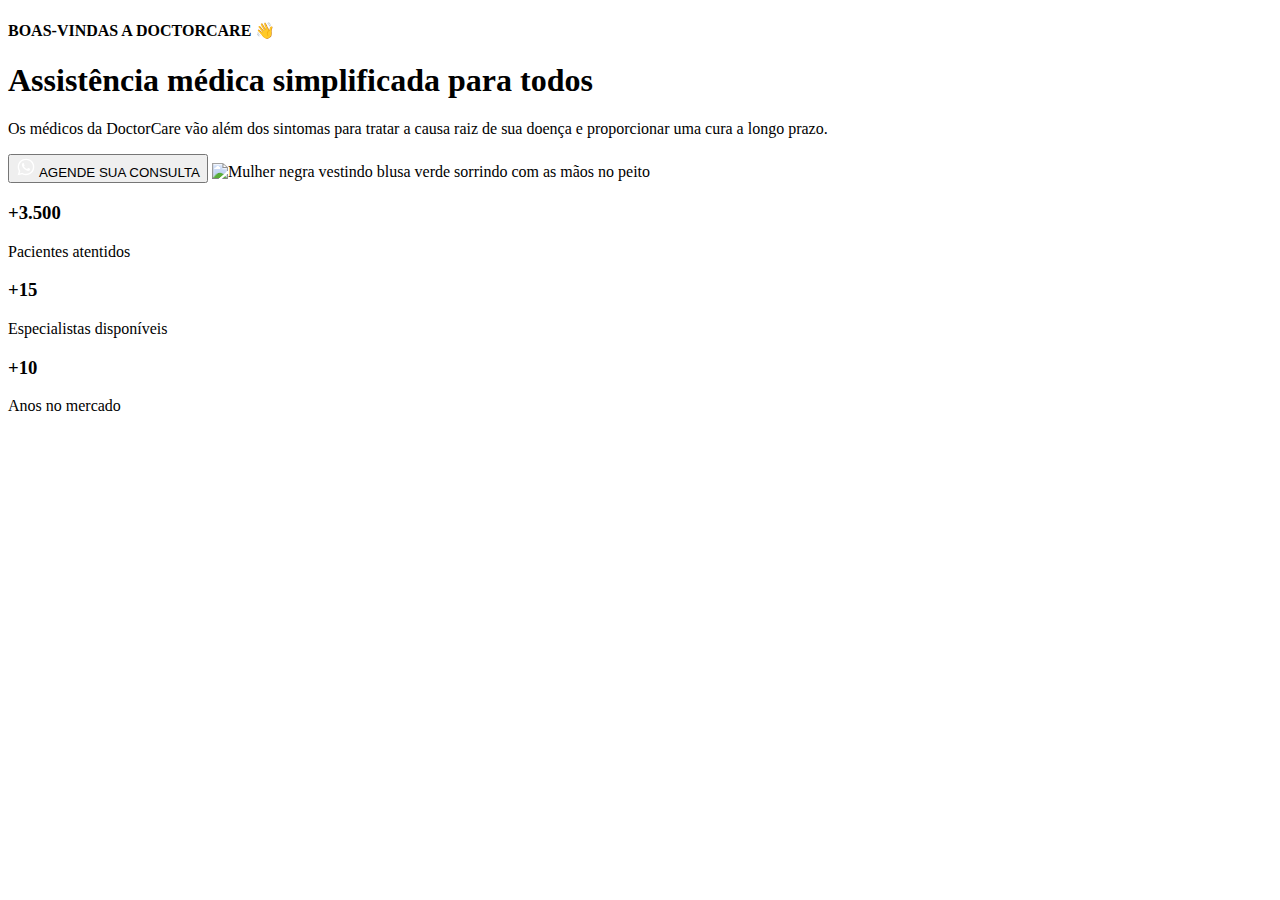
==== NLW-Return/index.html @ 65471e21 "Add files via upload" ====
<!DOCTYPE html>
<html lang="pt-br">
  <head>
    <meta charset="UTF-8">
    <meta name="viewport" content="width=device-width, initial-scale=1.0">
    <title>DoctorCare</title>
    <link rel="stylesheet" href="/style.css">

    <!--Fontes:-->
    <link rel="preconnect" href="https://fonts.googleapis.com">
    <link rel="preconnect" href="https://fonts.gstatic.com" crossorigin>
    <link href="https://fonts.googleapis.com/css2?family=DM+Sans:wght@400;700&display=swap" rel="stylesheet">
  </head>
  <body>
    <header>
      <h4>BOAS-VINDAS A DOCTORCARE 👋</h4>
    <h1>Assistência médica simplificada para todos</h1>
    <p>Os médicos da DoctorCare vão além dos sintomas para tratar a causa raiz de sua doença e proporcionar uma cura a longo prazo.</p>
    <button>
      <!--Copy/paste as >> copy as SVG:-->
      <svg width="20" height="20" viewBox="0 0 20 20" fill="none" xmlns="http://www.w3.org/2000/svg">
        <path d="M13.8337 11.6667C13.667 11.5833 12.5837 11.0833 12.417 11C12.2503 10.9167 12.0837 10.9167 11.917 11.0833C11.7503 11.25 11.417 11.75 11.2503 11.9167C11.167 12.0833 11.0003 12.0833 10.8337 12C10.2503 11.75 9.66699 11.4167 9.16699 11C8.75033 10.5833 8.33366 10.0833 8.00033 9.58334C7.91699 9.41668 8.00033 9.25001 8.08366 9.16668C8.16699 9.08334 8.25033 8.91668 8.41699 8.83334C8.50033 8.75001 8.58366 8.58334 8.58366 8.50001C8.66699 8.41668 8.66699 8.25001 8.58366 8.16668C8.50033 8.08334 8.08366 7.08334 7.91699 6.66668C7.83366 6.08334 7.66699 6.08334 7.50033 6.08334C7.41699 6.08334 7.25033 6.08334 7.08366 6.08334C6.91699 6.08334 6.66699 6.25001 6.58366 6.33334C6.08366 6.83334 5.83366 7.41668 5.83366 8.08334C5.91699 8.83334 6.16699 9.58334 6.66699 10.25C7.58366 11.5833 8.75033 12.6667 10.167 13.3333C10.5837 13.5 10.917 13.6667 11.3337 13.75C11.7503 13.9167 12.167 13.9167 12.667 13.8333C13.2503 13.75 13.7503 13.3333 14.0837 12.8333C14.2503 12.5 14.2503 12.1667 14.167 11.8333C14.167 11.8333 14.0003 11.75 13.8337 11.6667ZM15.917 4.08334C12.667 0.833344 7.41699 0.833344 4.16699 4.08334C1.50033 6.75001 1.00033 10.8333 2.83366 14.0833L1.66699 18.3333L6.08366 17.1667C7.33366 17.8333 8.66699 18.1667 10.0003 18.1667C14.5837 18.1667 18.2503 14.5 18.2503 9.91668C18.3337 7.75001 17.417 5.66668 15.917 4.08334ZM13.667 15.75C12.5837 16.4167 11.3337 16.8333 10.0003 16.8333C8.75033 16.8333 7.58366 16.5 6.50033 15.9167L6.25033 15.75L3.66699 16.4167L4.33366 13.9167L4.16699 13.6667C2.16699 10.3333 3.16699 6.16668 6.41699 4.08334C9.66699 2.00001 13.8337 3.08334 15.8337 6.25001C17.8337 9.50001 16.917 13.75 13.667 15.75Z" fill="white"/>
      </svg>
        
      AGENDE SUA CONSULTA</button>
      <img src="/Assets/Foto-pessoa-doctorCare.png" alt="Mulher negra vestindo blusa verde sorrindo com as mãos no peito">
    
      <h3>+3.500</h3>
      <p>Pacientes atentidos</p>
    
      <h3>+15</h3>
      <p>Especialistas disponíveis</p>
    
      <h3>+10</h3>
      <p>Anos no mercado</p>
    </header>
  </body>
</html>
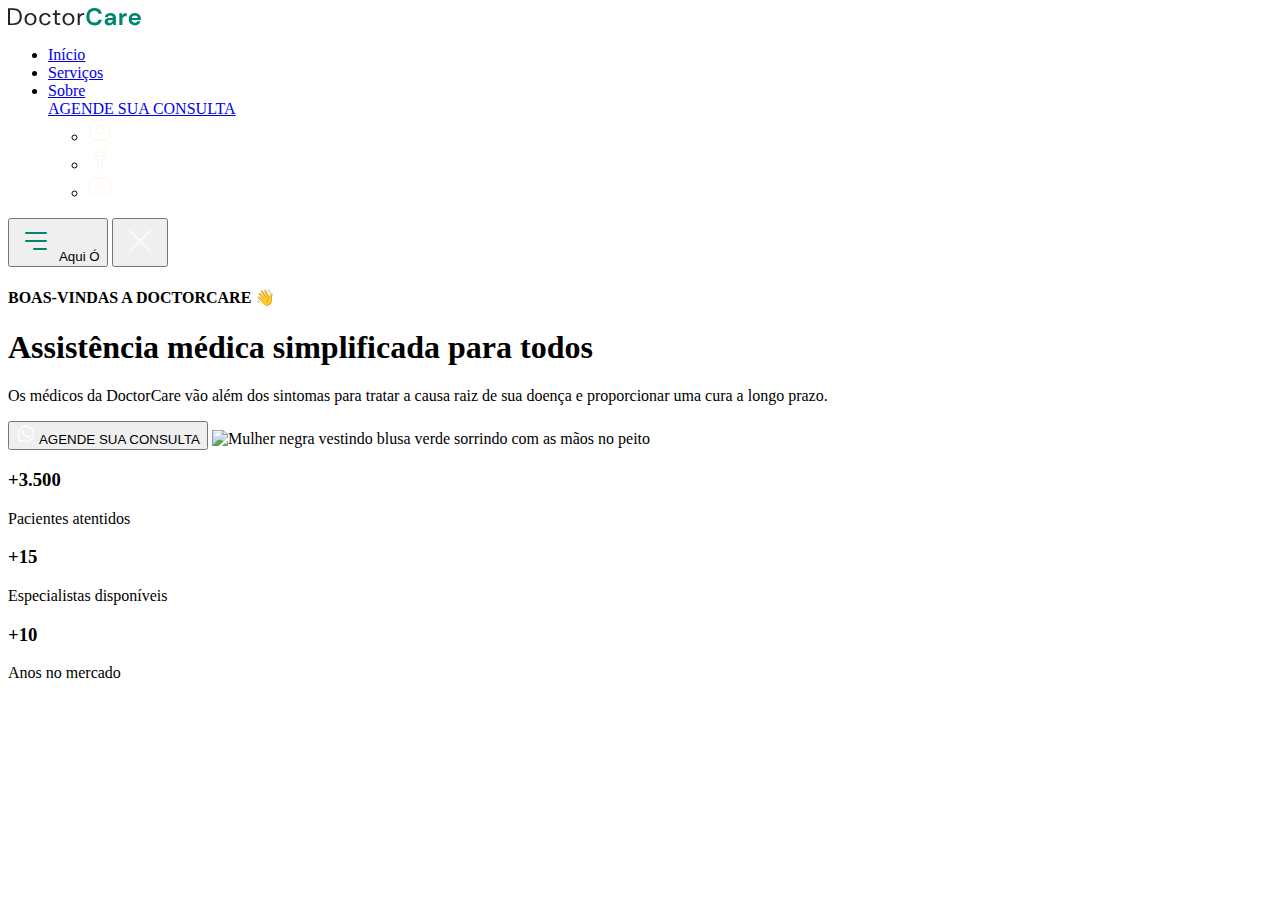
==== commit 5900e759: "Andamento com o Código HTML da aula 02" ====
--- a/NLW-Return/index.html
+++ b/NLW-Return/index.html
@@ -11,8 +11,87 @@
     <link rel="preconnect" href="https://fonts.gstatic.com" crossorigin>
     <link href="https://fonts.googleapis.com/css2?family=DM+Sans:wght@400;700&display=swap" rel="stylesheet">
   </head>
-  <body>
-    <header>
+  <body onscroll="onScroll()" class=""> <!--executa a função onScroll toda vez que é dado um scroll na página-->
+    <!--Barra de Navegação:-->
+    <nav id="navigation" class="">
+      <div class="wrapper">
+        <a class="logo" href="#">
+          <svg width="133" height="18" viewBox="0 0 133 18" fill="none" xmlns="http://www.w3.org/2000/svg">
+            <path d="M0 17.088V0.287999H5.16C8.12 0.287999 10.296 1.04 11.688 2.544C13.096 4.048 13.8 6.112 13.8 8.736C13.8 11.312 13.096 13.352 11.688 14.856C10.296 16.344 8.12 17.088 5.16 17.088H0ZM2.016 15.408H5.112C6.744 15.408 8.04 15.144 9 14.616C9.976 14.072 10.672 13.304 11.088 12.312C11.504 11.304 11.712 10.112 11.712 8.736C11.712 7.328 11.504 6.12 11.088 5.112C10.672 4.104 9.976 3.328 9 2.784C8.04 2.24 6.744 1.968 5.112 1.968H2.016V15.408Z" fill="#212529"/>
+            <path d="M22.4949 17.376C21.3749 17.376 20.3669 17.12 19.4709 16.608C18.5749 16.096 17.8629 15.376 17.3349 14.448C16.8229 13.504 16.5669 12.4 16.5669 11.136C16.5669 9.872 16.8309 8.776 17.3589 7.848C17.8869 6.904 18.5989 6.176 19.4949 5.664C20.4069 5.152 21.4229 4.896 22.5429 4.896C23.6629 4.896 24.6709 5.152 25.5669 5.664C26.4629 6.176 27.1669 6.904 27.6789 7.848C28.2069 8.776 28.4709 9.872 28.4709 11.136C28.4709 12.4 28.2069 13.504 27.6789 14.448C27.1509 15.376 26.4309 16.096 25.5189 16.608C24.6229 17.12 23.6149 17.376 22.4949 17.376ZM22.4949 15.648C23.1829 15.648 23.8229 15.48 24.4149 15.144C25.0069 14.808 25.4869 14.304 25.8549 13.632C26.2229 12.96 26.4069 12.128 26.4069 11.136C26.4069 10.144 26.2229 9.312 25.8549 8.64C25.5029 7.968 25.0309 7.464 24.4389 7.128C23.8469 6.792 23.2149 6.624 22.5429 6.624C21.8549 6.624 21.2149 6.792 20.6229 7.128C20.0309 7.464 19.5509 7.968 19.1829 8.64C18.8149 9.312 18.6309 10.144 18.6309 11.136C18.6309 12.128 18.8149 12.96 19.1829 13.632C19.5509 14.304 20.0229 14.808 20.5989 15.144C21.1909 15.48 21.8229 15.648 22.4949 15.648Z" fill="#212529"/>
+            <path d="M37.2261 17.376C36.0901 17.376 35.0661 17.12 34.1541 16.608C33.2581 16.08 32.5461 15.352 32.0181 14.424C31.5061 13.48 31.2501 12.384 31.2501 11.136C31.2501 9.888 31.5061 8.8 32.0181 7.872C32.5461 6.928 33.2581 6.2 34.1541 5.688C35.0661 5.16 36.0901 4.896 37.2261 4.896C38.6341 4.896 39.8181 5.264 40.7781 6C41.7541 6.736 42.3701 7.72 42.6261 8.952H40.5621C40.4021 8.216 40.0101 7.648 39.3861 7.248C38.7621 6.832 38.0341 6.624 37.2021 6.624C36.5301 6.624 35.8981 6.792 35.3061 7.128C34.7141 7.464 34.2341 7.968 33.8661 8.64C33.4981 9.312 33.3141 10.144 33.3141 11.136C33.3141 12.128 33.4981 12.96 33.8661 13.632C34.2341 14.304 34.7141 14.816 35.3061 15.168C35.8981 15.504 36.5301 15.672 37.2021 15.672C38.0341 15.672 38.7621 15.472 39.3861 15.072C40.0101 14.656 40.4021 14.072 40.5621 13.32H42.6261C42.3861 14.52 41.7781 15.496 40.8021 16.248C39.8261 17 38.6341 17.376 37.2261 17.376Z" fill="#212529"/>
+            <path d="M50.2974 17.088C49.2094 17.088 48.3534 16.824 47.7294 16.296C47.1054 15.768 46.7934 14.816 46.7934 13.44V6.888H44.7294V5.184H46.7934L47.0574 2.328H48.8094V5.184H52.3134V6.888H48.8094V13.44C48.8094 14.192 48.9614 14.704 49.2654 14.976C49.5694 15.232 50.1054 15.36 50.8734 15.36H52.1214V17.088H50.2974Z" fill="#212529"/>
+            <path d="M60.4506 17.376C59.3306 17.376 58.3226 17.12 57.4266 16.608C56.5306 16.096 55.8186 15.376 55.2906 14.448C54.7786 13.504 54.5226 12.4 54.5226 11.136C54.5226 9.872 54.7866 8.776 55.3146 7.848C55.8426 6.904 56.5546 6.176 57.4506 5.664C58.3626 5.152 59.3786 4.896 60.4986 4.896C61.6186 4.896 62.6266 5.152 63.5226 5.664C64.4186 6.176 65.1226 6.904 65.6346 7.848C66.1626 8.776 66.4266 9.872 66.4266 11.136C66.4266 12.4 66.1626 13.504 65.6346 14.448C65.1066 15.376 64.3866 16.096 63.4746 16.608C62.5786 17.12 61.5706 17.376 60.4506 17.376ZM60.4506 15.648C61.1386 15.648 61.7786 15.48 62.3706 15.144C62.9626 14.808 63.4426 14.304 63.8106 13.632C64.1786 12.96 64.3626 12.128 64.3626 11.136C64.3626 10.144 64.1786 9.312 63.8106 8.64C63.4586 7.968 62.9866 7.464 62.3946 7.128C61.8026 6.792 61.1706 6.624 60.4986 6.624C59.8106 6.624 59.1706 6.792 58.5786 7.128C57.9866 7.464 57.5066 7.968 57.1386 8.64C56.7706 9.312 56.5866 10.144 56.5866 11.136C56.5866 12.128 56.7706 12.96 57.1386 13.632C57.5066 14.304 57.9786 14.808 58.5546 15.144C59.1466 15.48 59.7786 15.648 60.4506 15.648Z" fill="#212529"/>
+            <path d="M69.7097 17.088V5.184H71.5337L71.7017 7.464C72.0697 6.68 72.6297 6.056 73.3817 5.592C74.1337 5.128 75.0617 4.896 76.1657 4.896V7.008H75.6137C74.9097 7.008 74.2617 7.136 73.6697 7.392C73.0777 7.632 72.6057 8.048 72.2537 8.64C71.9017 9.232 71.7257 10.048 71.7257 11.088V17.088H69.7097Z" fill="#212529"/>
+            <path d="M86.4924 17.376C84.7964 17.376 83.3404 17.016 82.1244 16.296C80.9084 15.56 79.9724 14.544 79.3164 13.248C78.6604 11.936 78.3324 10.424 78.3324 8.712C78.3324 7 78.6604 5.488 79.3164 4.176C79.9724 2.864 80.9084 1.84 82.1244 1.104C83.3404 0.368 84.7964 0 86.4924 0C88.5084 0 90.1564 0.504 91.4364 1.512C92.7324 2.504 93.5404 3.904 93.8604 5.712H90.4764C90.2684 4.8 89.8204 4.088 89.1324 3.576C88.4604 3.048 87.5644 2.784 86.4444 2.784C84.8924 2.784 83.6764 3.312 82.7964 4.368C81.9164 5.424 81.4764 6.872 81.4764 8.712C81.4764 10.552 81.9164 12 82.7964 13.056C83.6764 14.096 84.8924 14.616 86.4444 14.616C87.5644 14.616 88.4604 14.376 89.1324 13.896C89.8204 13.4 90.2684 12.72 90.4764 11.856H93.8604C93.5404 13.584 92.7324 14.936 91.4364 15.912C90.1564 16.888 88.5084 17.376 86.4924 17.376Z" fill="#00856F"/>
+            <path d="M101.092 17.376C100.068 17.376 99.2278 17.216 98.5718 16.896C97.9158 16.56 97.4277 16.12 97.1077 15.576C96.7878 15.032 96.6278 14.432 96.6278 13.776C96.6278 12.672 97.0598 11.776 97.9238 11.088C98.7878 10.4 100.084 10.056 101.812 10.056H104.836V9.768C104.836 8.952 104.604 8.352 104.14 7.968C103.676 7.584 103.1 7.392 102.412 7.392C101.788 7.392 101.244 7.544 100.78 7.848C100.316 8.136 100.028 8.568 99.9157 9.144H96.9157C96.9958 8.28 97.2837 7.528 97.7797 6.888C98.2917 6.248 98.9477 5.76 99.7477 5.424C100.548 5.072 101.444 4.896 102.436 4.896C104.132 4.896 105.468 5.32 106.444 6.168C107.42 7.016 107.908 8.216 107.908 9.768V17.088H105.292L105.004 15.168C104.652 15.808 104.156 16.336 103.516 16.752C102.892 17.168 102.084 17.376 101.092 17.376ZM101.788 14.976C102.668 14.976 103.348 14.688 103.828 14.112C104.324 13.536 104.636 12.824 104.764 11.976H102.148C101.332 11.976 100.748 12.128 100.396 12.432C100.044 12.72 99.8678 13.08 99.8678 13.512C99.8678 13.976 100.044 14.336 100.396 14.592C100.748 14.848 101.212 14.976 101.788 14.976Z" fill="#00856F"/>
+            <path d="M111.319 17.088V5.184H114.055L114.343 7.416C114.775 6.648 115.359 6.04 116.095 5.592C116.847 5.128 117.727 4.896 118.735 4.896V8.136H117.871C117.199 8.136 116.599 8.24 116.071 8.448C115.543 8.656 115.127 9.016 114.823 9.528C114.535 10.04 114.391 10.752 114.391 11.664V17.088H111.319Z" fill="#00856F"/>
+            <path d="M126.888 17.376C125.688 17.376 124.624 17.12 123.696 16.608C122.768 16.096 122.04 15.376 121.512 14.448C120.984 13.52 120.72 12.448 120.72 11.232C120.72 10 120.976 8.904 121.488 7.944C122.016 6.984 122.736 6.24 123.648 5.712C124.576 5.168 125.664 4.896 126.912 4.896C128.08 4.896 129.112 5.152 130.008 5.664C130.904 6.176 131.6 6.88 132.096 7.776C132.608 8.656 132.864 9.64 132.864 10.728C132.864 10.904 132.856 11.088 132.84 11.28C132.84 11.472 132.832 11.672 132.816 11.88H123.768C123.832 12.808 124.152 13.536 124.728 14.064C125.32 14.592 126.032 14.856 126.864 14.856C127.488 14.856 128.008 14.72 128.424 14.448C128.856 14.16 129.176 13.792 129.384 13.344H132.504C132.28 14.096 131.904 14.784 131.376 15.408C130.864 16.016 130.224 16.496 129.456 16.848C128.704 17.2 127.848 17.376 126.888 17.376ZM126.912 7.392C126.16 7.392 125.496 7.608 124.92 8.04C124.344 8.456 123.976 9.096 123.816 9.96H129.744C129.696 9.176 129.408 8.552 128.88 8.088C128.352 7.624 127.696 7.392 126.912 7.392Z" fill="#00856F"/>
+          </svg>  
+        </a>
+        <!--Menu da página:-->
+        <div class="menu">
+          <ul>
+            <li><a href="#">Início</a></li>
+            <li><a href="#">Serviços</a></li>
+            <li><a href="#">Sobre</a></li>
+
+            <a class="button" href="#">AGENDE SUA CONSULTA</a>
+
+            <ul class="social-medias-links">
+              <li>
+                <a target="blank"
+                href="https://instagram.com">
+                  <svg width="24" height="24" viewBox="0 0 24 24" fill="none" xmlns="http://www.w3.org/2000/svg">
+                    <path d="M17 1.99997H7C4.23858 1.99997 2 4.23855 2 6.99997V17C2 19.7614 4.23858 22 7 22H17C19.7614 22 22 19.7614 22 17V6.99997C22 4.23855 19.7614 1.99997 17 1.99997Z" stroke="#FFFAF1" stroke-width="2" stroke-linecap="round" stroke-linejoin="round"/>
+                    <path d="M15.9997 11.3701C16.1231 12.2023 15.981 13.0523 15.5935 13.7991C15.206 14.5459 14.5929 15.1515 13.8413 15.5297C13.0898 15.908 12.2382 16.0397 11.4075 15.906C10.5768 15.7723 9.80947 15.3801 9.21455 14.7852C8.61962 14.1903 8.22744 13.4229 8.09377 12.5923C7.96011 11.7616 8.09177 10.91 8.47003 10.1584C8.84829 9.40691 9.45389 8.7938 10.2007 8.4063C10.9475 8.0188 11.7975 7.87665 12.6297 8.00006C13.4786 8.12594 14.2646 8.52152 14.8714 9.12836C15.4782 9.73521 15.8738 10.5211 15.9997 11.3701Z" stroke="#FFFAF1" stroke-width="2" stroke-linecap="round" stroke-linejoin="round"/>
+                    <path d="M17.5 6.49997H17.51" stroke="#FFFAF1" stroke-width="2" stroke-linecap="round" stroke-linejoin="round"/>
+                    </svg>
+                </a>
+              </li>
+
+              <li>
+                <a 
+                target="blank" href="https://facebook.com">
+                  <svg width="24" height="24" viewBox="0 0 24 24" fill="none" xmlns="http://www.w3.org/2000/svg">
+                    <path d="M18 1.99997H15C13.6739 1.99997 12.4021 2.52675 11.4645 3.46444C10.5268 4.40212 10 5.67389 10 6.99997V9.99997H7V14H10V22H14V14H17L18 9.99997H14V6.99997C14 6.73475 14.1054 6.4804 14.2929 6.29286C14.4804 6.10533 14.7348 5.99997 15 5.99997H18V1.99997Z" stroke="#FFFAF1" stroke-width="2" stroke-linecap="round" stroke-linejoin="round"/>
+                    </svg>                    
+                </a>
+              </li>
+
+              <li>
+                <a target="blank"
+                href="https://youtube.com">
+                  <svg width="24" height="24" viewBox="0 0 24 24" fill="none" xmlns="http://www.w3.org/2000/svg">
+                    <path d="M22.5396 6.42C22.4208 5.94541 22.1789 5.51057 21.8382 5.15941C21.4976 4.80824 21.0703 4.55318 20.5996 4.42C18.8796 4 11.9996 4 11.9996 4C11.9996 4 5.1196 4 3.3996 4.46C2.92884 4.59318 2.50157 4.84824 2.16094 5.19941C1.82031 5.55057 1.57838 5.98541 1.4596 6.46C1.14481 8.20556 0.990831 9.97631 0.999595 11.75C0.988374 13.537 1.14236 15.3213 1.4596 17.08C1.59055 17.5398 1.8379 17.9581 2.17774 18.2945C2.51758 18.6308 2.93842 18.8738 3.3996 19C5.1196 19.46 11.9996 19.46 11.9996 19.46C11.9996 19.46 18.8796 19.46 20.5996 19C21.0703 18.8668 21.4976 18.6118 21.8382 18.2606C22.1789 17.9094 22.4208 17.4746 22.5396 17C22.852 15.2676 23.0059 13.5103 22.9996 11.75C23.0108 9.96295 22.8568 8.1787 22.5396 6.42Z" stroke="#FFFAF1" stroke-width="2" stroke-linecap="round" stroke-linejoin="round"/>
+                    <path d="M9.75 15.02L15.5 11.75L9.75 8.48001V15.02Z" stroke="#FFFAF1" stroke-width="2" stroke-linecap="round" stroke-linejoin="round"/>
+                    </svg>                    
+                </a>
+              </li>
+            </ul>
+          </ul>
+        </div>
+
+        <button aria-expanded="false" aria-label="Abrir menu"
+          onclick="openMenu()" class="open-menu">
+          <svg width="40" height="40" viewBox="0 0 40 40" fill="none" xmlns="http://www.w3.org/2000/svg">
+            <path d="M10 20H30" stroke="#00856F" stroke-width="2" stroke-linecap="round" stroke-linejoin="round"/>
+            <path d="M10 12H30" stroke="#00856F" stroke-width="2" stroke-linecap="round" stroke-linejoin="round"/>
+            <path d="M18 28L30 28" stroke="#00856F" stroke-width="2" stroke-linecap="round" stroke-linejoin="round"/>
+            </svg>            
+        Aqui Ó</button>
+        <!--#FFFAF1, 00856F-->
+
+
+        <button aria-expanded="true" aria-label="Fechar menu"
+        onclick="closeMenu()" class="close-menu">
+          <svg width="40" height="40" viewBox="0 0 40 40" fill="none" xmlns="http://www.w3.org/2000/svg">
+            <path d="M30 10L10 30M10 10L30 30" stroke="#FFFAF1" stroke-width="2" stroke-linecap="round" stroke-linejoin="round"/>
+            </svg>            
+        </button>
+      </div>
+    </nav>
+    <header  class="wrapper">
       <h4>BOAS-VINDAS A DOCTORCARE 👋</h4>
     <h1>Assistência médica simplificada para todos</h1>
     <p>Os médicos da DoctorCare vão além dos sintomas para tratar a causa raiz de sua doença e proporcionar uma cura a longo prazo.</p>
@@ -25,14 +104,23 @@
       AGENDE SUA CONSULTA</button>
       <img src="/Assets/Foto-pessoa-doctorCare.png" alt="Mulher negra vestindo blusa verde sorrindo com as mãos no peito">
     
-      <h3>+3.500</h3>
-      <p>Pacientes atentidos</p>
-    
-      <h3>+15</h3>
-      <p>Especialistas disponíveis</p>
-    
-      <h3>+10</h3>
-      <p>Anos no mercado</p>
+      <div class="stats">
+        <div class="stat">
+          <h3>+3.500</h3>
+          <p>Pacientes atentidos</p>
+        </div>
+
+        <div class="stat">
+          <h3>+15</h3>
+          <p>Especialistas disponíveis</p>
+        </div>
+
+        <div class="stat">
+          <h3>+10</h3>
+          <p>Anos no mercado</p>
+        </div>
+      </div> 
     </header>
+    <script src="main.js"></script>
   </body>
-</html>+</html>
